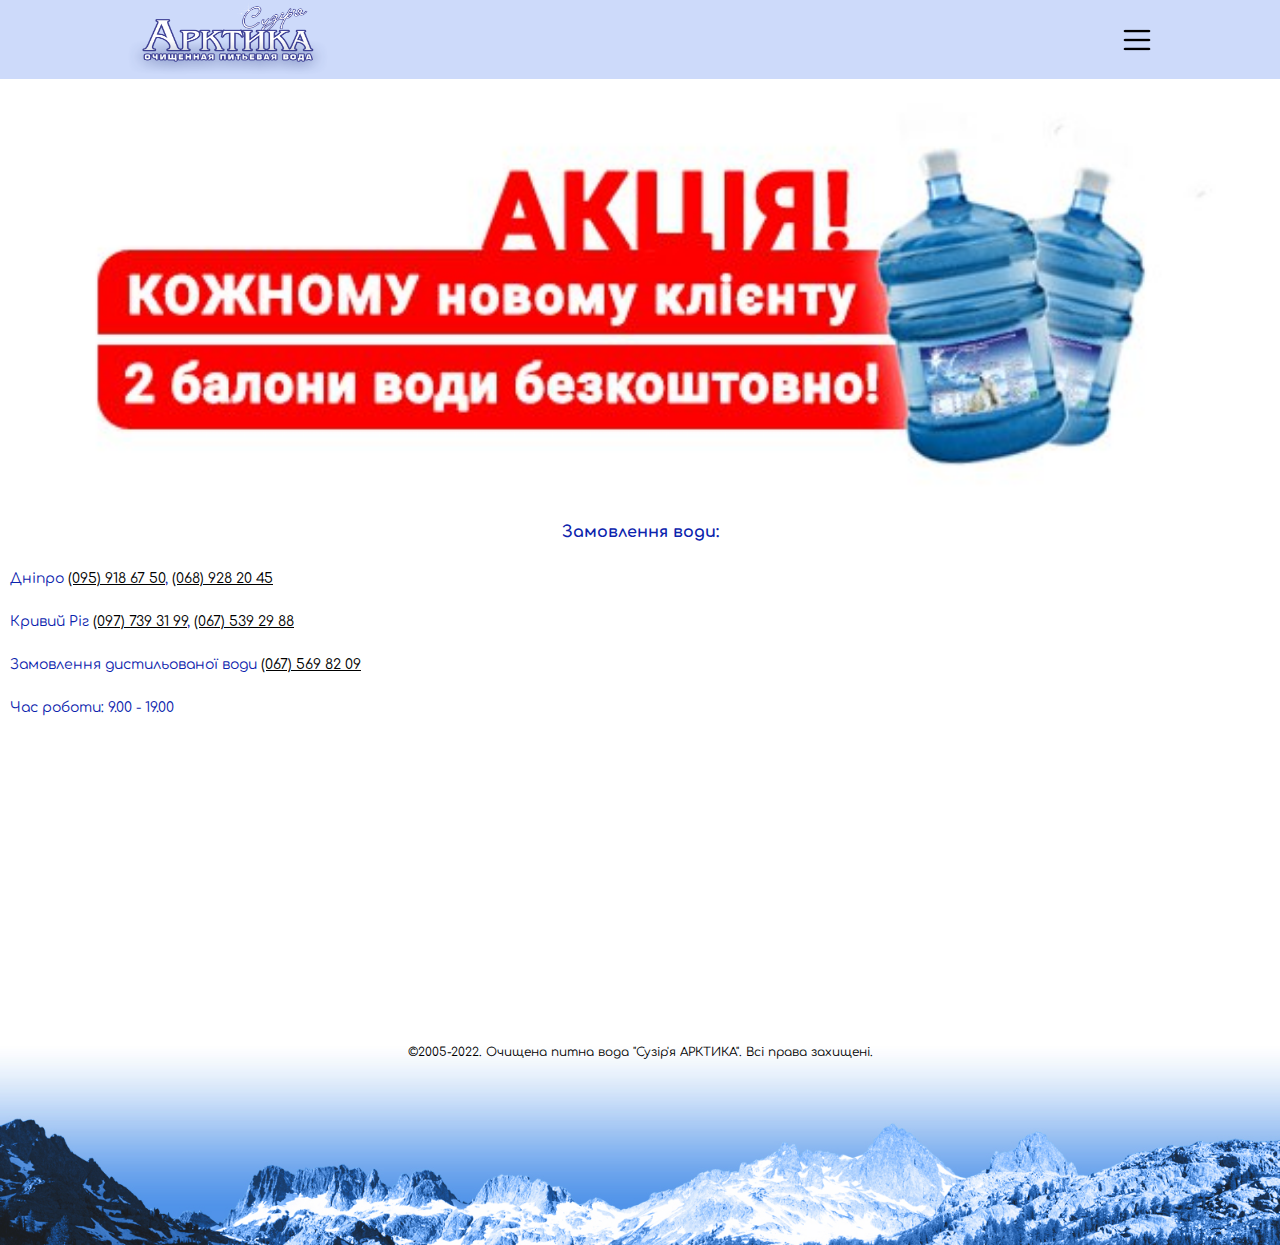
==== index.html @ f514d993 "fonts-family" ====
<!DOCTYPE html>
<html lang="en">
<head>
    <meta charset="UTF-8">
    <meta http-equiv="X-UA-Compatible" content="IE=edge">
    <meta name="viewport" content="width=device-width, initial-scale=1.0">
    <link rel="preconnect" href="https://fonts.googleapis.com">
    <link rel="preconnect" href="https://fonts.gstatic.com" crossorigin>
    <link href="https://fonts.googleapis.com/css2?family=Comfortaa:wght@300&display=swap" rel="stylesheet">
    <link rel="stylesheet" href="style.css">
    <title>Document</title>
</head>
<body>
    <header id="header" class="header">
        <div class="header_inner">
            <div class="conteiner">
                <img class="header_logo" src="img/logo.png" alt="error">
                <a href="#popup" class="header_menu"><img class="header_menu_img" src="img/menu.png" alt="error"></a>
            </div>
        </div>
    </header>
    <content>
        <div class="content_inner">
            <div class="akcia_foto">
                <img class="akcia" src="img/akcia.jpeg" alt="">
            </div>
                <div class="content_inner_text">
                    <h3 class="zamovlenya">Замовлення води:</h3>
                    <ul class="phone_number">
                        <li class="phone_number_inner">
                            <p class="zamovlenya_text">Дніпро <a class="number_content_inner" href="tel:+380959186750">(095) 918 67 50</a>, <a class="number_content_inner" href="tel:+380689282045">(068) 928 20 45</a></p> 
                        </li>
                        <li class="phone_number_inner">
                            <p class="zamovlenya_text">Кривий Ріг <a class="number_content_inner" href="tel:+38097393199">(097) 739 31 99</a>, <a class="number_content_inner" href="tel:+380675392988">(067) 539 29 88</a></p> 
                        </li>
                        <li class="phone_number_inner">
                            <p class="zamovlenya_text">Замовлення дистильованої води <a class="number_content_inner" href="tel:+380675698209">(067) 569 82 09</a></p>
                        </li>
                        <li class="phone_number_inner">
                            <p class="zamovlenya_text">Час роботи: 9.00 - 19.00</p>
                        </li>
                    </ul>
                    <div class="video">
                        <iframe width="95%" height="250px" src="https://www.youtube.com/embed/Eemefsikm2I" title="YouTube video player" frameborder="0" allow="accelerometer; autoplay; clipboard-write; encrypted-media; gyroscope; picture-in-picture" allowfullscreen></iframe>
                    </div>
                </div>
        </div>
    </content>
    <footer> 
        <div class="footer_inner">
            <div class="conteiner">
                <div class="footer_inner_text">
                    <p class="footer_text">©2005-2022. Очищена питна вода "Сузір'я АРКТИКА". Всі права захищені.</p>
                </div>
            </div>
        </div>
    </footer>
    <div id="popup" class="popup">
         <a href="#header" class="popup_area"></a>
        <div class="popup_body">
            <div class="popup_content">
                <a href="#header" class="popup_close"><img class="popup_close_img" src="img/close_icon.png" alt=""></a>
                <div class="popup_list">
                    <ul class="popup_list_content">
                        <li class="popup_menu"><a class="popup_menu_link" href="#">Головна</a></li>
                        <li class="popup_menu"><a class="popup_menu_link" href="./components/products.html">Продукція</a></li>
                        <li class="popup_menu"><a class="popup_menu_link" href="./components/orders.html">Замовлення</a></li>
                        <li class="popup_menu"><a class="popup_menu_link" href="./components/about_water.html">Про воду</a></li>
                        <li class="popup_menu"><a class="popup_menu_link" href="./components/certificates.html">Сертифікати</a></li>
                        <li class="popup_menu"><a class="popup_menu_link" href="./components/franchising.html">Франчайзинг</a></li>
                    </ul>
                </div>
            </div>
        </div>
    </div>


    <script src="/script.js"></script> 
</body>
</html>
---- style.css ----
:root{
  --main-color: #cddafa;
  --blue-color: #0c24ad;
  --white-color: white;
  --fonts-family: 'Comfortaa', cursive;
}
body{
  margin: 0;
  padding: 0;
}
.conteiner{
  width: 80%;
  margin-left: auto;
  margin-right: auto;
}
.header_inner{
  background-color: var(--main-color);
}
.header_logo{
  width: 200px;
  height: 75px;
}
.header_menu_img{
  position: absolute;
  top: 25px;
  right: 10%;
  width: 30px;
  height: 30px;
}
.akcia{
  width: 90%;
  margin-left: 5%;
}
.zamovlenya{
  color: #0c24ad;
  text-align: center;
  font-size: 16px;
  font-family: var(--fonts-family);
}
.zamovlenya_text{
  padding-left: 5px;
  color: #0c24ad;
  font-size: 14px;
  font-family: var(--fonts-family);
}
.number_content_inner{
  color: black;
}
.phone_number{
  margin-left: 5px;
  padding: 0;
}
.phone_number_inner{
  display: flex;
  flex-direction: row;
  list-style: none;
  font-family: var(--fonts-family);
}
.video{
  display: flex;
  justify-content: center;
  padding-bottom: 20px;

}

.footer_text{
  margin-top: 30px;
  text-align: center;
  font-size: 12px;
  font-family: var(--fonts-family) ;
}
.footer_inner{
  background-image: url("img/futer.jpg");
  width: 100%;
  height: 200px;
  background-repeat: no-repeat;
  background-size:cover;
}








.popup{
  position: fixed;
  height: 100%;
  width: 100%;
  background-color: rgba(0, 0, 0, 0.6);
  top: 0;
  right: 0;
  opacity: 0;
  visibility: hidden;
  overflow-y: auto;
  overflow-x: hidden;
  transition: all 0.8s ease 0s;
}
.popup:target{
  opacity: 1;
  visibility: visible;
}
.popup:target .popup_content{
  transform: translate(0px, 0px);
  opacity: 1;
}
.popup_area{
  position: absolute;
  width: 100%;
  height: 100%;
  top: 0;
  left: 0;
}
.popup_body{
  min-height: 100%;
  display: flex;
  justify-content: flex-end;
  transition: all 0.8s ease 0s;
}
.popup_content{
  background-color: var(--main-color);
  color: black;
  width: 65%;
  padding-top: 30px;
  padding-left: 20px;
  position: relative;
  transition: all 0.8s ease 0s;
  opacity: 0 ;
  transform: translate(100%, 0px);
}
.popup_close{
  position: absolute;
  right: 20px;
  top: 20px;
  text-decoration: none;
}
.popup_close_img{
  height: 20px;
  width: 20px;
}
.popup_list_content{
 list-style: none;
 padding: 0px;
 margin: 0;
}
.popup_menu{
  font-size: 20px;
  margin-bottom: 30px;
}
.popup_menu_link{
  text-decoration: none;
  color: black;
  font-family: var(--fonts-family) ;
}








/* products */
.content_products{
  display: flex;
  flex-direction:column;
  justify-content: center;
  align-items: center;
  margin-top: 20px;
}
.content_products_inner{
  display: flex;
  flex-direction:column;
  justify-content: center;
  -webkit-box-shadow: 6px 8px 20px -1px rgba(0, 0, 0, 0.68);
  -moz-box-shadow: 6px 8px 20px -1px rgba(0, 0, 0, 0.68);
  box-shadow: 6px 8px 20px -1px rgba(0, 0, 0, 0.68);
  border-radius: 5px;
  width: 200px;
  margin-top: 8px;
}
.content_products_title{
  text-align: center;
  color: var(--blue-color);
  margin: 0;
  padding: 0;
  font-family: var(--fonts-family) ;
}
.content_products_img{
  display: flex;
  justify-content: center;
}
.content_products_text{
  border-top: solid 2px #cecccc;
  padding-top: 8px;
  padding-bottom: 5px;
  font-family: var(--fonts-family) ;
}
.content_products_img_inner{
  height: 150px;
  padding-bottom: 8px;
  padding-top: 8px;
}
.content_products_price_balon{
  text-align: center;
  padding-top: 8px;
  ffont-family: var(--fonts-family) ;
}
.content_products_text_inner{
  font-size: 17px;
  margin: 5px 20px;
  font-family: var(--fonts-family) ;
}








/* orders */
.content_form_title{
  text-align: center;
  color: var(--blue-color);
  font-family: var(--fonts-family) ;
}
.content_form_input_inner{
  margin-left: 25px;
  font-family: var(--fonts-family) ;
}
.content_form_input{
  /* margin-left: 5px; */
  margin-left: auto;
  margin-right: auto;
  display: block;
  width: 90%;
  height: calc(2.25rem + 2px);
  font-size: 1rem;
  color: #000000;
  background-color: #fff;
  border: 1px solid var(--blue-color);
  border-radius: 3px;
  font-family: var(--fonts-family) ;
}
.content_form_send{
  margin-top: 15px;
  margin-left: auto;
  margin-right: auto;
  display: block;
  height: calc(2.25rem + 2px);
  font-size: 1rem;
  color: #000000;
  background-color: var(--main-color);
  border: 1px solid var(--main-color);
  border-radius: 3px;
  font-family: var(--fonts-family) ;
}






/* about_water */

.about_water_titel_top{
  color: var(--blue-color);
  text-align: center;
  margin-bottom: 0;
  padding-bottom: 0;
  font-family: var(--fonts-family) ;
}
.about_water_titel{
  color: var(--blue-color);
  text-align: center;
  padding-top: 0;
  margin-top: 0;
  font-family: var(--fonts-family) ;
}
.about_water_text{
  margin: 15px;
  font-family: var(--fonts-family) ;
}
.about_water_list{
  margin-right: 15px;
  font-family: var(--fonts-family) ;
}
.about_water_text_right{
  margin: 0 ;
  margin-right: 15px;
  text-align: right;
  font-family: var(--fonts-family) ;
}











/* certificates */
.content_certificates_title{
  text-align: center;
  color: var(--blue-color);
  margin: 15px 5px 0px 5px;
  font-family: var(--fonts-family) ;
}
.content_certificates_inner{
  display: flex;
  flex-direction:column;
}
.certificates{
  /* width: 45%; */
  text-align: center;
  margin-top: 8px;
}











/* franchising */

.franchising_titel_inner{
  text-align: center;
  color: var(--blue-color);
  font-family: var(--fonts-family) ;
}
.franchising_text_inner{
  margin: 0 15px 0 15px;
  font-family: var(--fonts-family) ;
}
.franchising_img_inner{
  display: block;
  margin-left: auto;
  margin-right: auto;
  width: 60%;
  margin-bottom: 10px;
  margin-top: 10px;
}
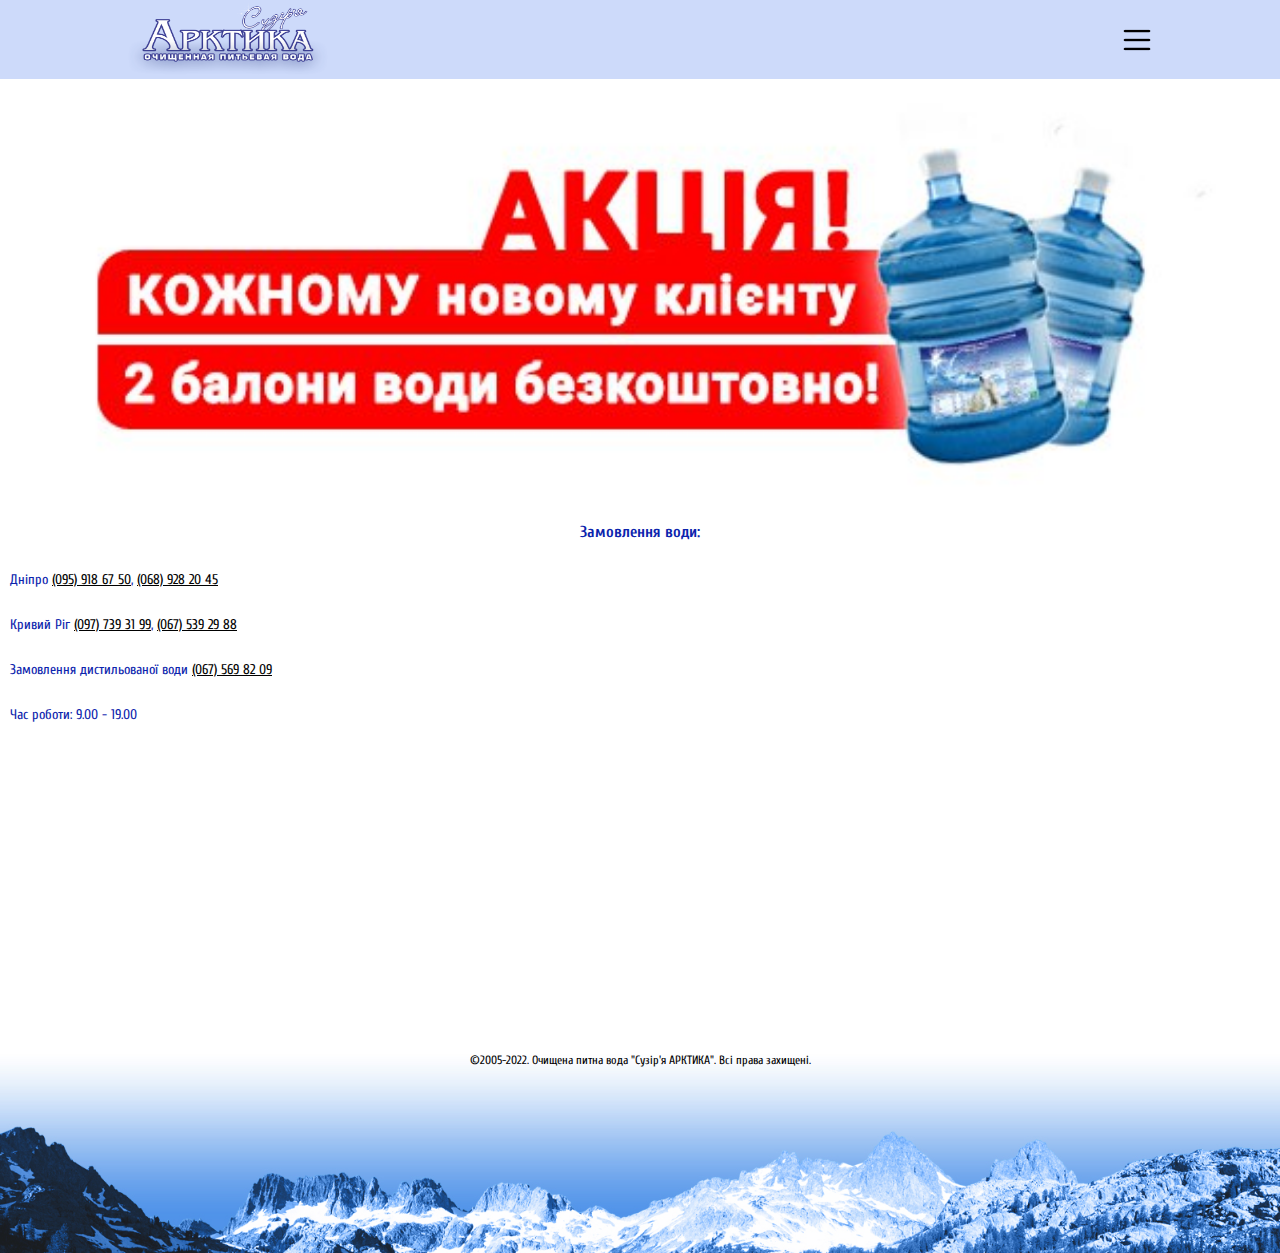
==== commit c639e333: "fonts" ====
--- a/index.html
+++ b/index.html
@@ -6,7 +6,7 @@
     <meta name="viewport" content="width=device-width, initial-scale=1.0">
     <link rel="preconnect" href="https://fonts.googleapis.com">
     <link rel="preconnect" href="https://fonts.gstatic.com" crossorigin>
-    <link href="https://fonts.googleapis.com/css2?family=Comfortaa:wght@300&display=swap" rel="stylesheet">
+    <link href="https://fonts.googleapis.com/css2?family=Cuprum&display=swap" rel="stylesheet">    
     <link rel="stylesheet" href="style.css">
     <title>Document</title>
 </head>
--- a/style.css
+++ b/style.css
@@ -2,7 +2,7 @@
   --main-color: #cddafa;
   --blue-color: #0c24ad;
   --white-color: white;
-  --fonts-family: 'Comfortaa', cursive;
+  --fonts-family: 'Cuprum', sans-serif;
 }
 body{
   margin: 0;
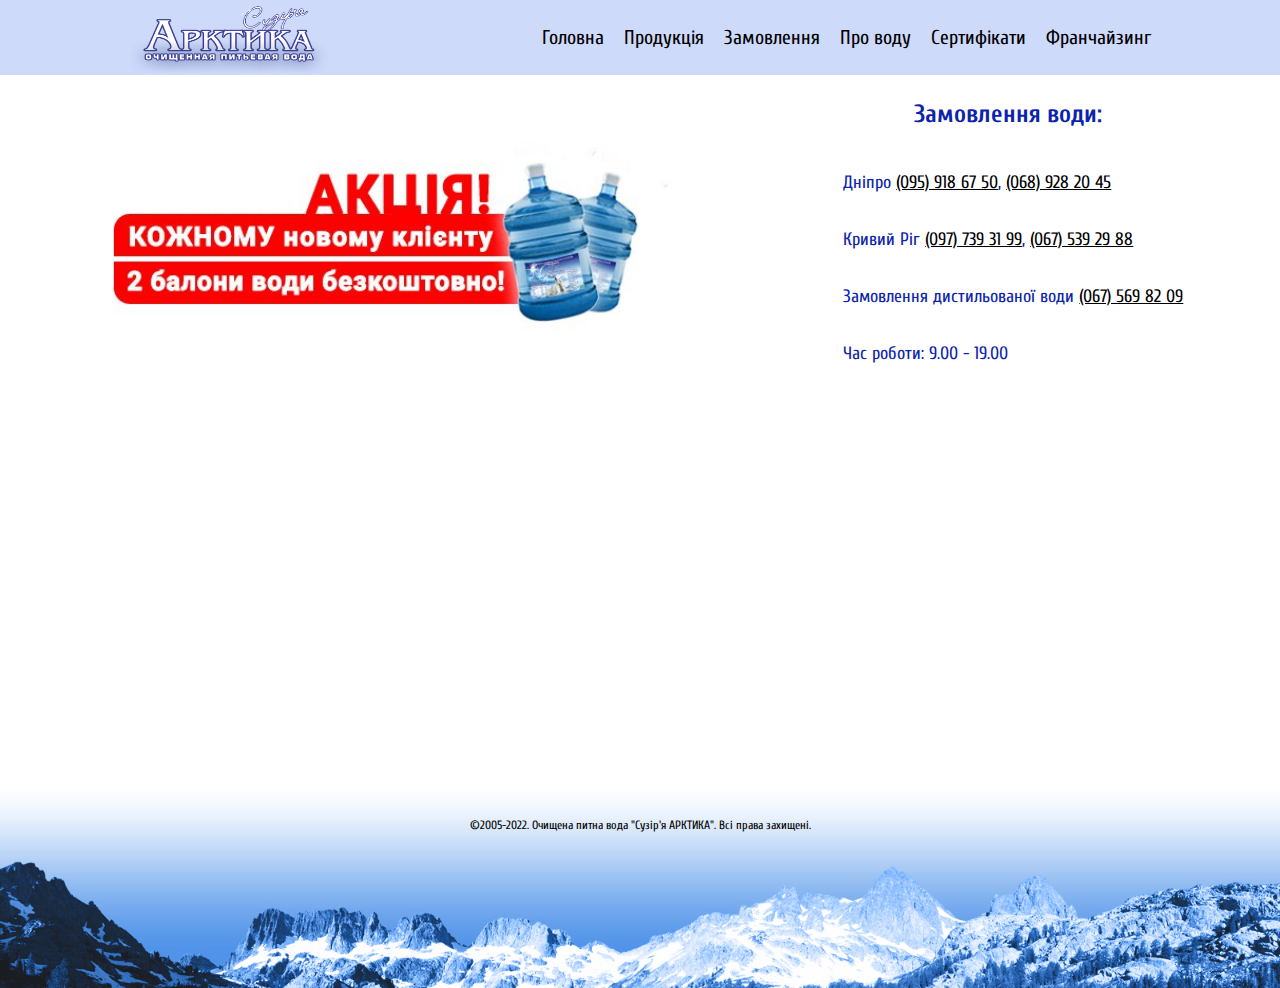
==== commit f8838a42: "laptop version" ====
--- a/index.html
+++ b/index.html
@@ -16,14 +16,25 @@
             <div class="conteiner">
                 <img class="header_logo" src="img/logo.png" alt="error">
                 <a href="#popup" class="header_menu"><img class="header_menu_img" src="img/menu.png" alt="error"></a>
+                <div class="navigacia">
+                    <ul class="popup_list_content">
+                        <li class="popup_menu"><a class="popup_menu_link" href="#">Головна</a></li>
+                        <li class="popup_menu"><a class="popup_menu_link" href="./components/products.html">Продукція</a></li>
+                        <li class="popup_menu"><a class="popup_menu_link" href="./components/orders.html">Замовлення</a></li>
+                        <li class="popup_menu"><a class="popup_menu_link" href="./components/about_water.html">Про воду</a></li>
+                        <li class="popup_menu"><a class="popup_menu_link" href="./components/certificates.html">Сертифікати</a></li>
+                        <li class="popup_menu"><a class="popup_menu_link" href="./components/franchising.html">Франчайзинг</a></li>
+                    </ul>
+                </div>
             </div>
         </div>
     </header>
     <content>
         <div class="content_inner">
-            <div class="akcia_foto">
-                <img class="akcia" src="img/akcia.jpeg" alt="">
-            </div>
+            <div class="content_inner_index">
+                <div class="akcia_foto">
+                    <img class="akcia" src="img/akcia.jpeg" alt="">
+                </div>
                 <div class="content_inner_text">
                     <h3 class="zamovlenya">Замовлення води:</h3>
                     <ul class="phone_number">
@@ -40,10 +51,11 @@
                             <p class="zamovlenya_text">Час роботи: 9.00 - 19.00</p>
                         </li>
                     </ul>
-                    <div class="video">
-                        <iframe width="95%" height="250px" src="https://www.youtube.com/embed/Eemefsikm2I" title="YouTube video player" frameborder="0" allow="accelerometer; autoplay; clipboard-write; encrypted-media; gyroscope; picture-in-picture" allowfullscreen></iframe>
-                    </div>
-                </div>
+                </div> 
+            </div>
+            <div class="video">
+                    <iframe class="video_inner" width="95%" src="https://www.youtube.com/embed/Eemefsikm2I" title="YouTube video player" frameborder="0" allow="accelerometer; autoplay; clipboard-write; encrypted-media; gyroscope; picture-in-picture" allowfullscreen></iframe>
+            </div>
         </div>
     </content>
     <footer> 
--- a/style.css
+++ b/style.css
@@ -12,9 +12,20 @@
   width: 80%;
   margin-left: auto;
   margin-right: auto;
+  display: flex;
+}
+@media screen and (min-width: 900px){
+  .conteiner{
+    width: 95%;
+    display: flex;
+    justify-content: space-evenly;
+  }
 }
 .header_inner{
   background-color: var(--main-color);
+  display: flex;
+  align-items: center;
+  justify-content: center;
 }
 .header_logo{
   width: 200px;
@@ -27,15 +38,50 @@
   width: 30px;
   height: 30px;
 }
+@media screen and (min-width: 900px){
+  .header_menu_img{
+    display: none;
+  }
+}
+.navigacia{
+  display: none;
+}
+@media screen and (min-width: 900px){
+  .navigacia{
+    display: flex;
+  }
+}
 .akcia{
   width: 90%;
   margin-left: 5%;
 }
+@media screen and (min-width: 900px) {
+  .akcia{
+    width: 90%;
+    margin-left: 0;
+  }
+  .akcia_foto{
+    width: 50%;
+  }
+  .content_inner_index{
+    display: flex;
+    justify-content: space-evenly;
+    align-items: center;
+  }
+  .content_inner_text{
+    text-align: center;
+  }
+}
 .zamovlenya{
   color: #0c24ad;
   text-align: center;
   font-size: 16px;
   font-family: var(--fonts-family);
+}
+@media screen and (min-width: 900px){
+  .zamovlenya{
+    font-size: 25px;
+  }
 }
 .zamovlenya_text{
   padding-left: 5px;
@@ -43,6 +89,11 @@
   font-size: 14px;
   font-family: var(--fonts-family);
 }
+@media screen and (min-width: 900px){
+  .zamovlenya_text{
+    font-size: 18px;
+  }
+}
 .number_content_inner{
   color: black;
 }
@@ -62,7 +113,12 @@
   padding-bottom: 20px;
 
 }
-
+@media screen and (min-width: 900px){
+  .video_inner{
+    width: 45%;
+    height: 370px;
+  }
+}
 .footer_text{
   margin-top: 30px;
   text-align: center;
@@ -101,6 +157,11 @@
   opacity: 1;
   visibility: visible;
 }
+@media screen and (min-width: 600px){
+  .popup:target{
+    opacity: 0;
+  }
+}
 .popup:target .popup_content{
   transform: translate(0px, 0px);
   opacity: 1;
@@ -141,8 +202,13 @@
 }
 .popup_list_content{
  list-style: none;
- padding: 0px;
+ padding: 0;
  margin: 0;
+}
+@media screen and (min-width: 900px){
+  .popup_list_content{
+    display: flex;
+  }
 }
 .popup_menu{
   font-size: 20px;
@@ -153,7 +219,18 @@
   color: black;
   font-family: var(--fonts-family) ;
 }
-
+@media screen and (min-width: 900px){
+  .popup_menu{
+    display: flex;
+    align-items: center;
+    margin-bottom: 0;
+    margin-left: 20px;
+  }
+  .popup_menu_link:hover{
+    color: var(--blue-color);
+    font-size: 105%;
+  }
+}
 
 
 
@@ -205,7 +282,7 @@
 .content_products_price_balon{
   text-align: center;
   padding-top: 8px;
-  ffont-family: var(--fonts-family) ;
+  font-family: var(--fonts-family) ;
 }
 .content_products_text_inner{
   font-size: 17px;
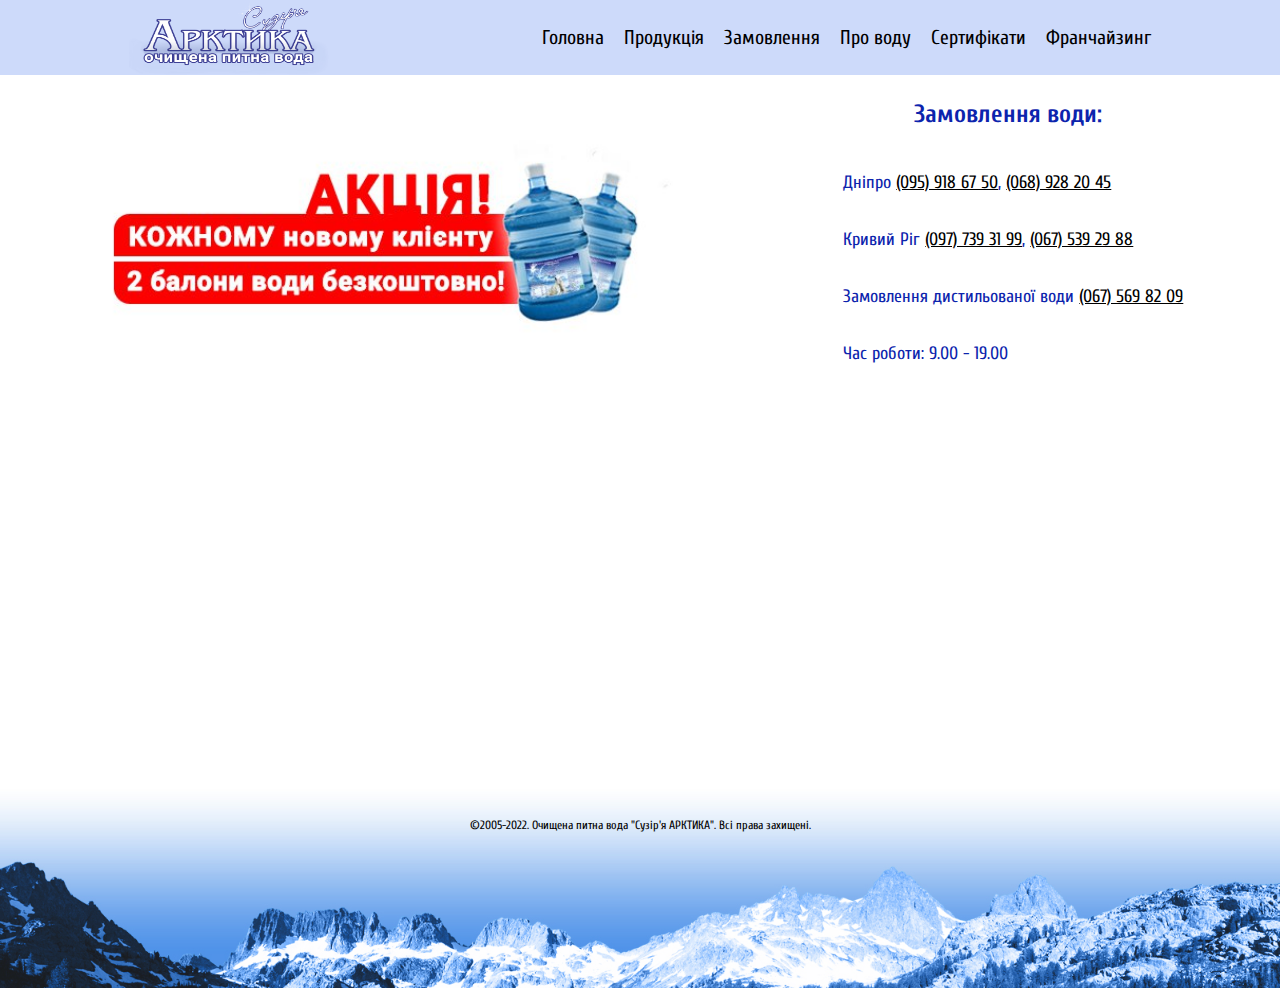
==== commit 31f080ee: "logo_ukr" ====
--- a/index.html
+++ b/index.html
@@ -14,7 +14,7 @@
     <header id="header" class="header">
         <div class="header_inner">
             <div class="conteiner">
-                <img class="header_logo" src="img/logo.png" alt="error">
+                <img class="header_logo" src="img/logo_ua.png" alt="error">
                 <a href="#popup" class="header_menu"><img class="header_menu_img" src="img/menu.png" alt="error"></a>
                 <div class="navigacia">
                     <ul class="popup_list_content">
--- a/style.css
+++ b/style.css
@@ -246,6 +246,22 @@
   align-items: center;
   margin-top: 20px;
 }
+@media screen and (min-width: 900px) {
+  .content_products{
+    width: 30%;
+    justify-content: flex-start;
+  }
+  .content_products_inner{
+    width: 95%;
+  }
+  .content_inner_products{
+    display: flex;
+    flex-direction: row;
+    flex-wrap: wrap;
+    justify-content: center;
+    bottom: 0;
+  }
+}
 .content_products_inner{
   display: flex;
   flex-direction:column;
@@ -279,6 +295,20 @@
   padding-bottom: 8px;
   padding-top: 8px;
 }
+@media screen and (min-width: 900px) {
+  .dystyl_water{
+    margin-bottom: 24px;
+  }
+  .content_products_price_balon{
+    font-size: 120%;
+  }
+  .content_products_title{
+    font-size: 130%;
+  }
+  .content_products_text_inner{
+    font-size: 120%;
+  }
+}
 .content_products_price_balon{
   text-align: center;
   padding-top: 8px;
@@ -302,6 +332,15 @@
   text-align: center;
   color: var(--blue-color);
   font-family: var(--fonts-family) ;
+}
+@media screen and (min-width: 900px) {
+  .content_form_title{ 
+    font-size: 130%;
+  }
+  .content_form_input_inner{
+    font-size: 120%;
+    padding-left: 25px;
+  }
 }
 .content_form_input_inner{
   margin-left: 25px;
@@ -334,6 +373,17 @@
   border-radius: 3px;
   font-family: var(--fonts-family) ;
 }
+@media screen and (min-width: 900px) {
+  .content_form_send{
+    font-size: 130%;
+  }
+  .content_form_input{
+    height: calc(2.25rem + 5px);
+  }
+}
+
+
+
 
 
 
@@ -370,6 +420,18 @@
   text-align: right;
   font-family: var(--fonts-family) ;
 }
+.laptop_version{
+  display: none;
+}
+@media screen and (min-width: 900px) {
+ .laptop_version{
+    display: block;
+ }
+ .content_inner_about_water{
+   margin: 0 50px;
+ }
+}
+
 
 
 
@@ -426,4 +488,20 @@
   width: 60%;
   margin-bottom: 10px;
   margin-top: 10px;
+}
+@media screen and (min-width: 900px) {
+  .franchising_img_inner{
+    width: 25%;
+    float: right;
+    margin-left: 20px;
+    margin-right: 40px;
+  }
+  .franchising_text_inner{
+    font-size: 120%;
+  }
+  .franchising_titel_inner{
+    font-size: 180%;
+    padding-bottom: 20px;
+    padding-top: 10px;
+  }
 }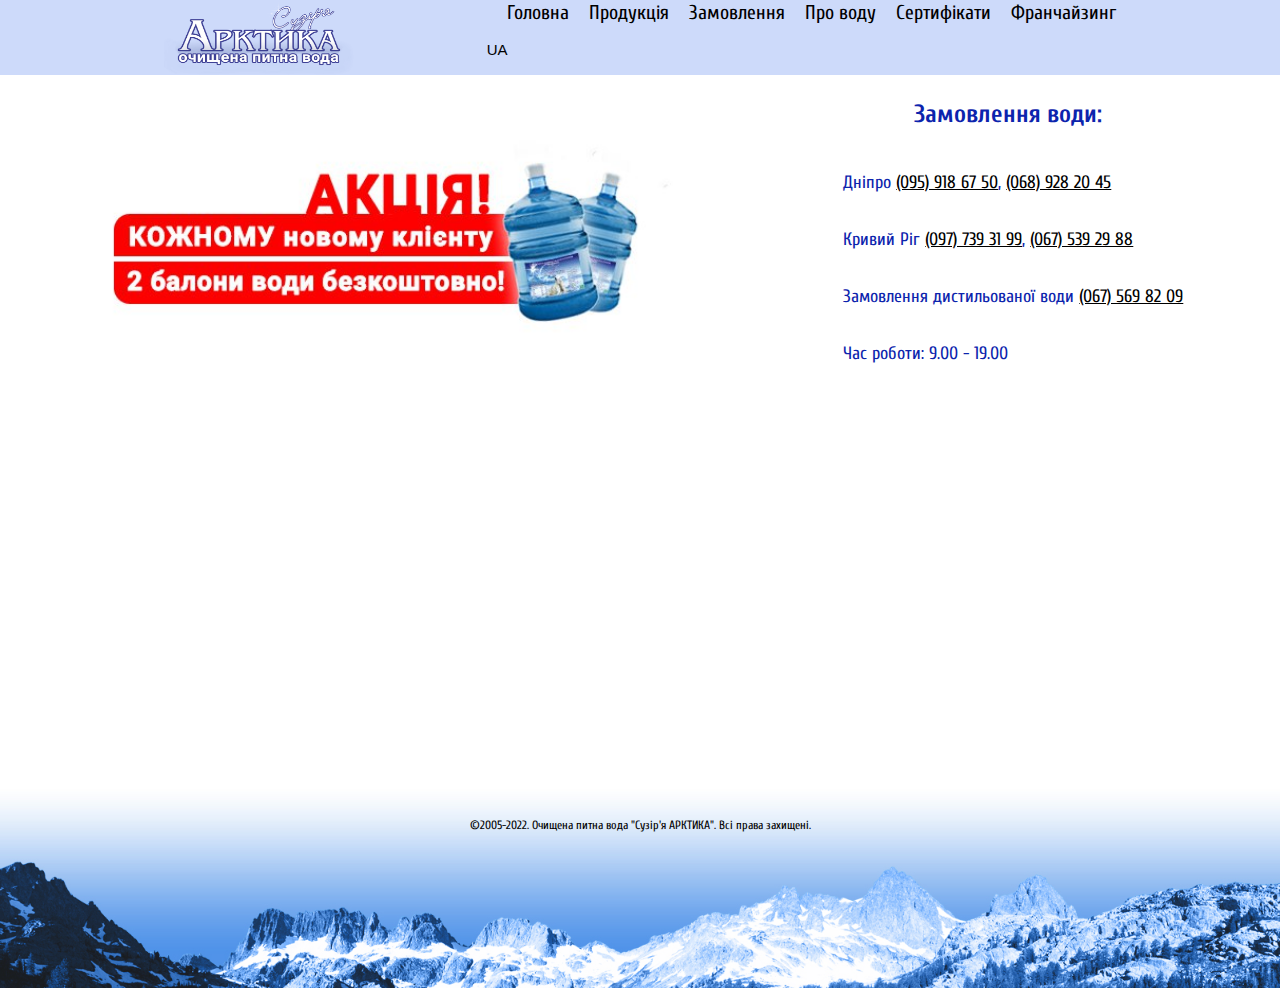
==== commit 07f27519: "fixed" ====
--- a/index.html
+++ b/index.html
@@ -15,16 +15,24 @@
         <div class="header_inner">
             <div class="conteiner">
                 <img class="header_logo" src="img/logo_ua.png" alt="error">
-                <a href="#popup" class="header_menu"><img class="header_menu_img" src="img/menu.png" alt="error"></a>
-                <div class="navigacia">
-                    <ul class="popup_list_content">
-                        <li class="popup_menu"><a class="popup_menu_link" href="#">Головна</a></li>
-                        <li class="popup_menu"><a class="popup_menu_link" href="./components/products.html">Продукція</a></li>
-                        <li class="popup_menu"><a class="popup_menu_link" href="./components/orders.html">Замовлення</a></li>
-                        <li class="popup_menu"><a class="popup_menu_link" href="./components/about_water.html">Про воду</a></li>
-                        <li class="popup_menu"><a class="popup_menu_link" href="./components/certificates.html">Сертифікати</a></li>
-                        <li class="popup_menu"><a class="popup_menu_link" href="./components/franchising.html">Франчайзинг</a></li>
-                    </ul>
+                <div class="header_right">
+                    <a href="#popup" class="header_menu"><img class="header_menu_img" src="img/menu.png" alt="error"></a>
+                    <div class="navigacia">
+                        <ul class="popup_list_content">
+                            <li class="popup_menu"><a class="popup_menu_link" href="#">Головна</a></li>
+                            <li class="popup_menu"><a class="popup_menu_link" href="./components/products.html">Продукція</a></li>
+                            <li class="popup_menu"><a class="popup_menu_link" href="./components/orders.html">Замовлення</a></li>
+                            <li class="popup_menu"><a class="popup_menu_link" href="./components/about_water.html">Про воду</a></li>
+                            <li class="popup_menu"><a class="popup_menu_link" href="./components/certificates.html">Сертифікати</a></li>
+                            <li class="popup_menu"><a class="popup_menu_link" href="./components/franchising.html">Франчайзинг</a></li>
+                        </ul>
+                    </div>
+                    <div class="translate_inner">
+                        <select class="translate">
+                            <option value="ua" selected>UA</option>
+                            <option value="ru">RU</option>
+                        </select>
+                    </div>
                 </div>
             </div>
         </div>
--- a/style.css
+++ b/style.css
@@ -13,6 +13,7 @@
   margin-left: auto;
   margin-right: auto;
   display: flex;
+  align-items: center;
 }
 @media screen and (min-width: 900px){
   .conteiner{
@@ -21,6 +22,27 @@
     justify-content: space-evenly;
   }
 }
+.translate{
+  display: flex;
+  justify-content: center;
+  align-items: center;
+  height: 50px;
+  width: 50px;
+  font-size: 12px;
+  background-color: transparent;
+  border: transparent;
+  -webkit-appearance: none;
+  -moz-appearance: none;
+  appearance: none;
+}
+select:active, select:focus{
+  outline:none;
+}
+@media screen and (min-width: 900px){
+  .translate{
+    font-size: 15px;
+  }
+}
 .header_inner{
   background-color: var(--main-color);
   display: flex;
@@ -28,7 +50,7 @@
   justify-content: center;
 }
 .header_logo{
-  width: 200px;
+  width: 190px;
   height: 75px;
 }
 .header_menu_img{
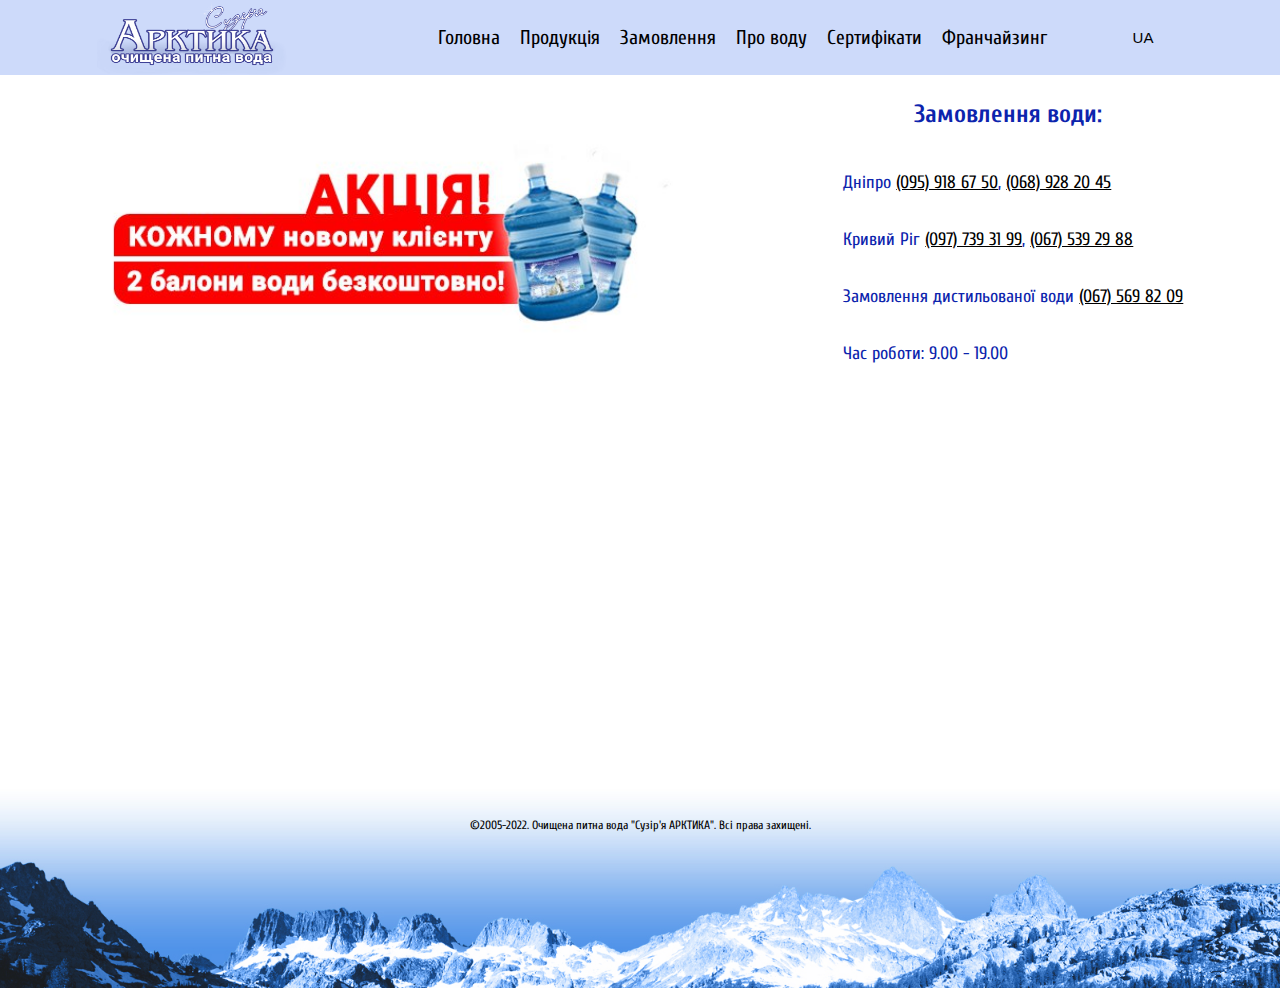
==== commit fcfa0245: "fixed" ====
--- a/index.html
+++ b/index.html
@@ -15,24 +15,22 @@
         <div class="header_inner">
             <div class="conteiner">
                 <img class="header_logo" src="img/logo_ua.png" alt="error">
-                <div class="header_right">
-                    <a href="#popup" class="header_menu"><img class="header_menu_img" src="img/menu.png" alt="error"></a>
-                    <div class="navigacia">
-                        <ul class="popup_list_content">
-                            <li class="popup_menu"><a class="popup_menu_link" href="#">Головна</a></li>
-                            <li class="popup_menu"><a class="popup_menu_link" href="./components/products.html">Продукція</a></li>
-                            <li class="popup_menu"><a class="popup_menu_link" href="./components/orders.html">Замовлення</a></li>
-                            <li class="popup_menu"><a class="popup_menu_link" href="./components/about_water.html">Про воду</a></li>
-                            <li class="popup_menu"><a class="popup_menu_link" href="./components/certificates.html">Сертифікати</a></li>
-                            <li class="popup_menu"><a class="popup_menu_link" href="./components/franchising.html">Франчайзинг</a></li>
-                        </ul>
-                    </div>
-                    <div class="translate_inner">
-                        <select class="translate">
-                            <option value="ua" selected>UA</option>
-                            <option value="ru">RU</option>
-                        </select>
-                    </div>
+                <a href="#popup" class="header_menu"><img class="header_menu_img" src="img/menu.png" alt="error"></a>
+                <div class="navigacia">
+                    <ul class="popup_list_content">
+                        <li class="popup_menu"><a class="popup_menu_link" href="#">Головна</a></li>
+                        <li class="popup_menu"><a class="popup_menu_link" href="./components/products.html">Продукція</a></li>
+                        <li class="popup_menu"><a class="popup_menu_link" href="./components/orders.html">Замовлення</a></li>
+                        <li class="popup_menu"><a class="popup_menu_link" href="./components/about_water.html">Про воду</a></li>
+                        <li class="popup_menu"><a class="popup_menu_link" href="./components/certificates.html">Сертифікати</a></li>
+                        <li class="popup_menu"><a class="popup_menu_link" href="./components/franchising.html">Франчайзинг</a></li>
+                    </ul>
+                </div>
+                <div class="translate_inner">
+                    <select class="translate">
+                        <option value="ua" selected>UA</option>
+                        <option value="ru">RU</option>
+                    </select>
                 </div>
             </div>
         </div>
--- a/style.css
+++ b/style.css
@@ -34,6 +34,14 @@
   -webkit-appearance: none;
   -moz-appearance: none;
   appearance: none;
+  margin-left: 20px;
+}
+@media screen and (max-width: 900px){
+  .translate{
+    position: absolute;
+    right: 15%;
+    top: 3%;
+  }
 }
 select:active, select:focus{
   outline:none;
@@ -59,6 +67,7 @@
   right: 10%;
   width: 30px;
   height: 30px;
+  padding-left: 20px;
 }
 @media screen and (min-width: 900px){
   .header_menu_img{
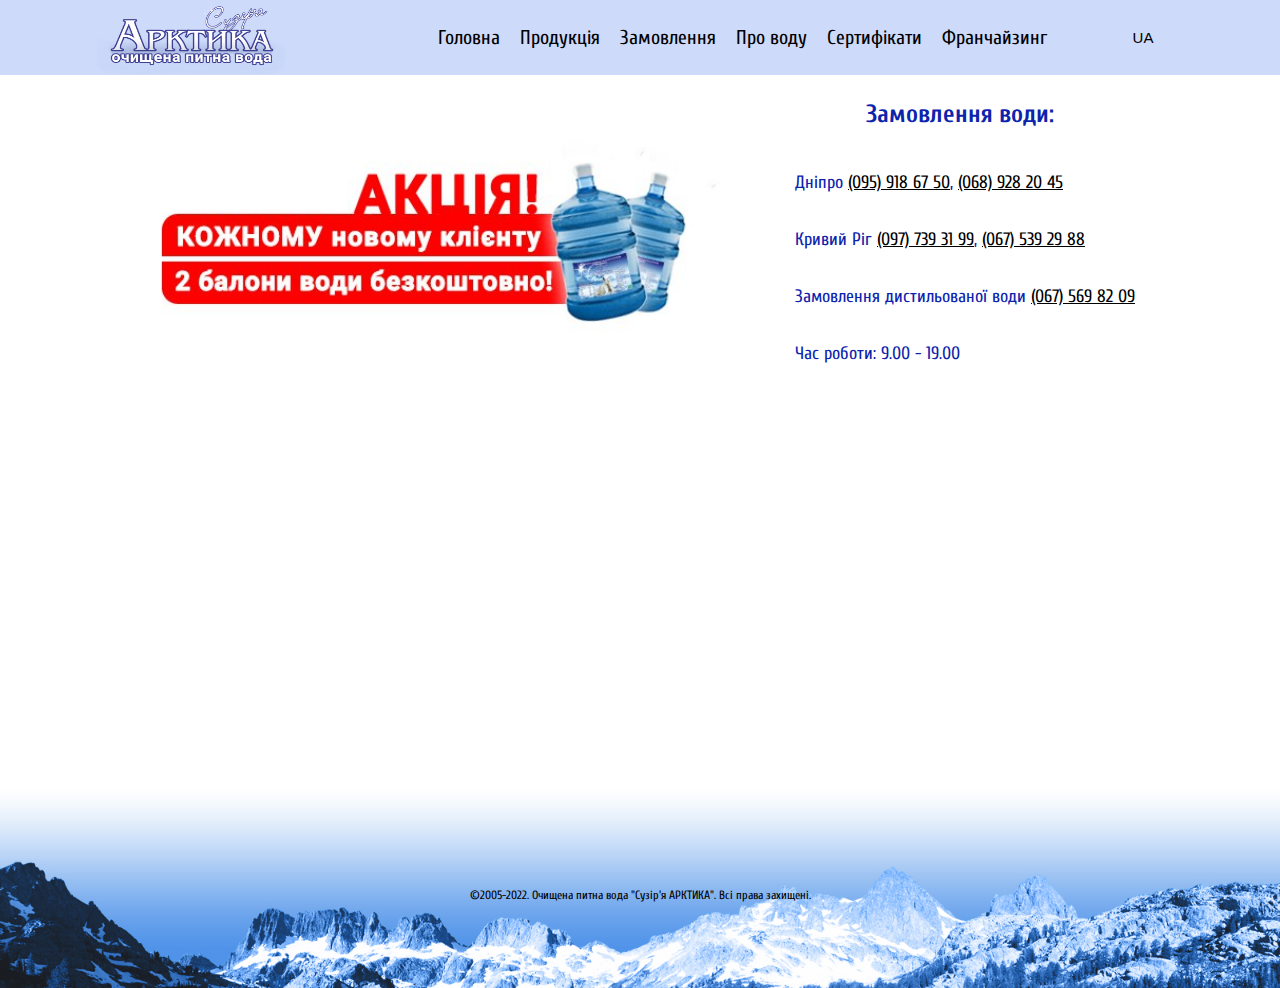
==== commit 0d1a35a5: "new" ====
--- a/index.html
+++ b/index.html
@@ -30,6 +30,7 @@
                     <select class="translate">
                         <option value="ua" selected>UA</option>
                         <option value="ru">RU</option>
+                        <a href="index_ru.html" class="translate_menu">RU</a>
                     </select>
                 </div>
             </div>
--- a/style.css
+++ b/style.css
@@ -7,6 +7,12 @@
 body{
   margin: 0;
   padding: 0;
+  height:100vh;
+  display:flex; 
+  flex-direction:column; 
+}
+footer{
+  margin-top:auto; 
 }
 .conteiner{
   width: 80%;
@@ -96,13 +102,19 @@
   }
   .content_inner_index{
     display: flex;
-    justify-content: space-evenly;
+    justify-content: center;
     align-items: center;
   }
   .content_inner_text{
     text-align: center;
   }
 }
+@media screen and (min-height: 1000px){
+  .content_inner_index{
+    overflow-y:hidden
+  }
+}
+
 .zamovlenya{
   color: #0c24ad;
   text-align: center;
@@ -152,6 +164,7 @@
 }
 .footer_text{
   margin-top: 30px;
+  padding-top: 70px;
   text-align: center;
   font-size: 12px;
   font-family: var(--fonts-family) ;
@@ -163,6 +176,9 @@
   background-repeat: no-repeat;
   background-size:cover;
 }
+
+
+
 
 
 
@@ -284,6 +300,7 @@
   }
   .content_products_inner{
     width: 95%;
+    margin-bottom: 25px;
   }
   .content_inner_products{
     display: flex;
@@ -332,6 +349,8 @@
   }
   .content_products_price_balon{
     font-size: 120%;
+    padding: 0;
+    margin-top: 0;
   }
   .content_products_title{
     font-size: 130%;
@@ -387,7 +406,7 @@
   font-size: 1rem;
   color: #000000;
   background-color: #fff;
-  border: 1px solid var(--blue-color);
+  border: 2px solid var(--main-color);
   border-radius: 3px;
   font-family: var(--fonts-family) ;
 }
@@ -405,11 +424,29 @@
   font-family: var(--fonts-family) ;
 }
 @media screen and (min-width: 900px) {
+  .content_form_input_inner{
+    /* margin-left: 0;
+    padding-left: 0; */
+    margin-left: 33%;
+    margin-bottom: 10px;
+  }
   .content_form_send{
-    font-size: 130%;
+    font-size: 140%;
+    height: calc(2.25rem + 10px);
+    padding-left: 15px;
+    padding-right: 15px;
+  }
+  .content_form_send:hover{
+    background-color: var(--blue-color);
+    border: #0c24ad 1px solid;
+    color: #fff;
   }
   .content_form_input{
-    height: calc(2.25rem + 5px);
+    /* height: calc(2.25rem + 5px); */
+    width: 30%;
+  }
+  .content_form_input:hover{
+    border: var(--blue-color) 2px solid;
   }
 }
 
@@ -429,6 +466,7 @@
   margin-bottom: 0;
   padding-bottom: 0;
   font-family: var(--fonts-family) ;
+  font-size: 140%;
 }
 .about_water_titel{
   color: var(--blue-color);
@@ -436,12 +474,19 @@
   padding-top: 0;
   margin-top: 0;
   font-family: var(--fonts-family) ;
+  font-size: 140%;
 }
 .about_water_text{
   margin: 15px;
   font-family: var(--fonts-family) ;
+  font-size: 125%;
 }
 .about_water_list{
+  margin-right: 15px;
+  font-family: var(--fonts-family) ;
+  font-size: 125%;
+}
+.about_water_list1{
   margin-right: 15px;
   font-family: var(--fonts-family) ;
 }
@@ -450,6 +495,7 @@
   margin-right: 15px;
   text-align: right;
   font-family: var(--fonts-family) ;
+  font-size: 140%;
 }
 .laptop_version{
   display: none;
@@ -490,7 +536,6 @@
   text-align: center;
   margin-top: 8px;
 }
-
 
 
 
@@ -525,7 +570,6 @@
     width: 25%;
     float: right;
     margin-left: 20px;
-    margin-right: 40px;
   }
   .franchising_text_inner{
     font-size: 120%;
@@ -535,4 +579,7 @@
     padding-bottom: 20px;
     padding-top: 10px;
   }
-}+  .content_franchising_inner{
+    margin: 0 50px;
+  }
+}
